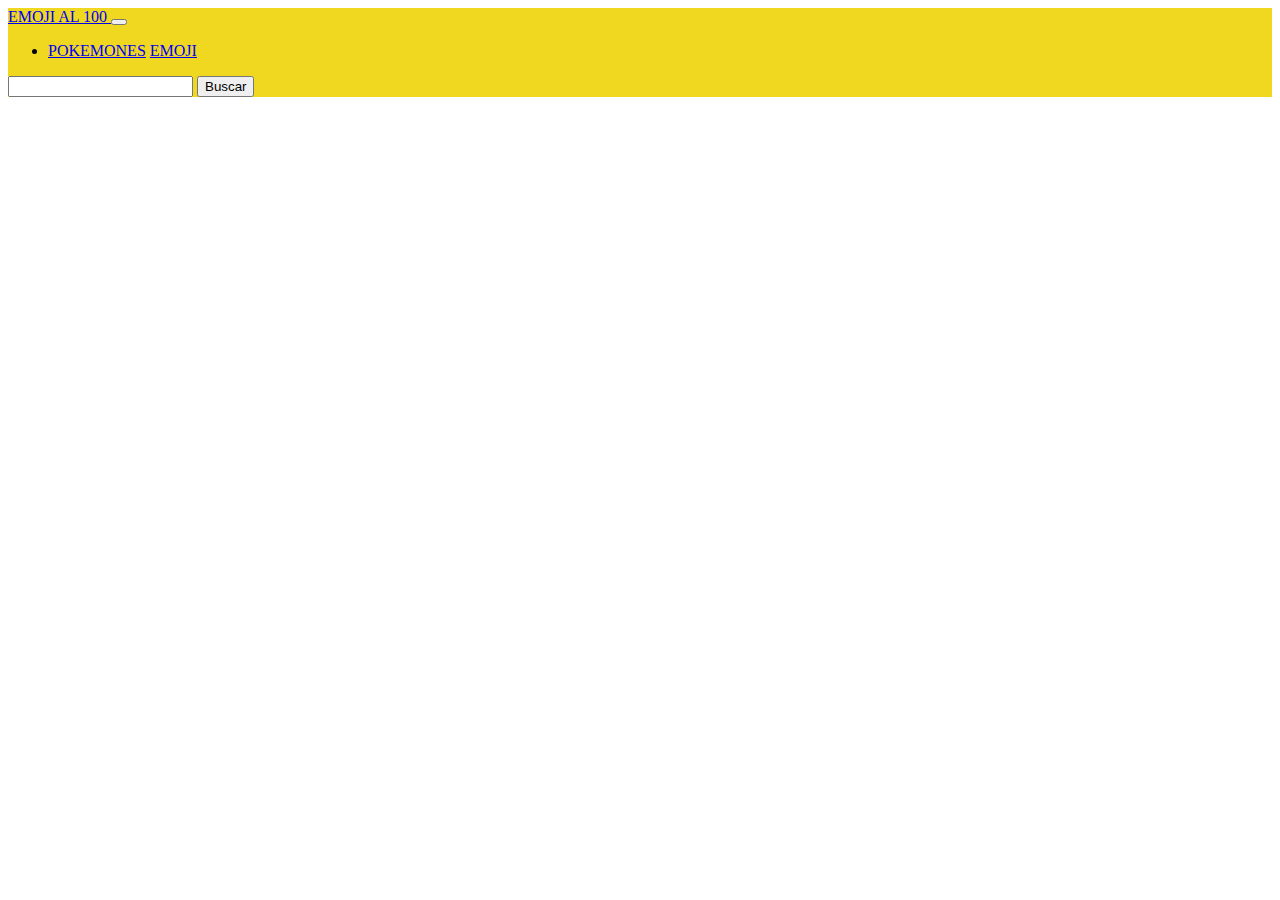
==== emoji.html @ 14bbcd50 "Subo ejercicio, domingo, NO pude mas jajaj" ====
<!doctype html>
<html lang="es">

<head>
    <meta charset="utf-8">
    <meta name="viewport" content="width=device-width, initial-scale=1">
    <title>API Pokemon API</title>
    <link href="https://cdn.jsdelivr.net/npm/bootstrap@5.2.0/dist/css/bootstrap.min.css" rel="stylesheet"
        integrity="sha384-gH2yIJqKdNHPEq0n4Mqa/HGKIhSkIHeL5AyhkYV8i59U5AR6csBvApHHNl/vI1Bx" crossorigin="anonymous">
</head>

<body>
    <nav class="navbar navbar-expand-lg" style="background-color: #f0d820;">
        <div class="container-fluid">
            <a class="navbar-brand" href="#">EMOJI AL 100  </a>
            
            <button class="navbar-toggler" type="button" data-bs-toggle="collapse"
                data-bs-target="#navbarSupportedContent" aria-controls="navbarSupportedContent" aria-expanded="false"
                aria-label="Toggle navigation">
                <span class="navbar-toggler-icon"></span>
            </button>
            <div class="collapse navbar-collapse" id="navbarSupportedContent">
                <ul class="navbar-nav me-auto mb-2 mb-lg-0">
                    <li class="nav-item">
                        <a class="nav-link active" href="#">POKEMONES</a>
                        <a class="nav-link active" href="#">EMOJI</a>
                    </li>
                </ul>
                <form class="d-flex" role="search">
                    <input class="form-control me-2" type="search" placeholder="">
                    <button class="btn btn-light" type="submit">Buscar</button>
                </form>
            </div>
        </div>
    </nav>

    <section class=" container">

        <div class="row row-cols-1 row-cols-md-3 g-4" id="cartas_emoji">


            


        </div>



    </section>



    <script src="https://cdn.jsdelivr.net/npm/bootstrap@5.2.0/dist/js/bootstrap.bundle.min.js"
        integrity="sha384-A3rJD856KowSb7dwlZdYEkO39Gagi7vIsF0jrRAoQmDKKtQBHUuLZ9AsSv4jD4Xa"
        crossorigin="anonymous"></script>
    <script src="assets/code2.js"></script>
</body>

</html>
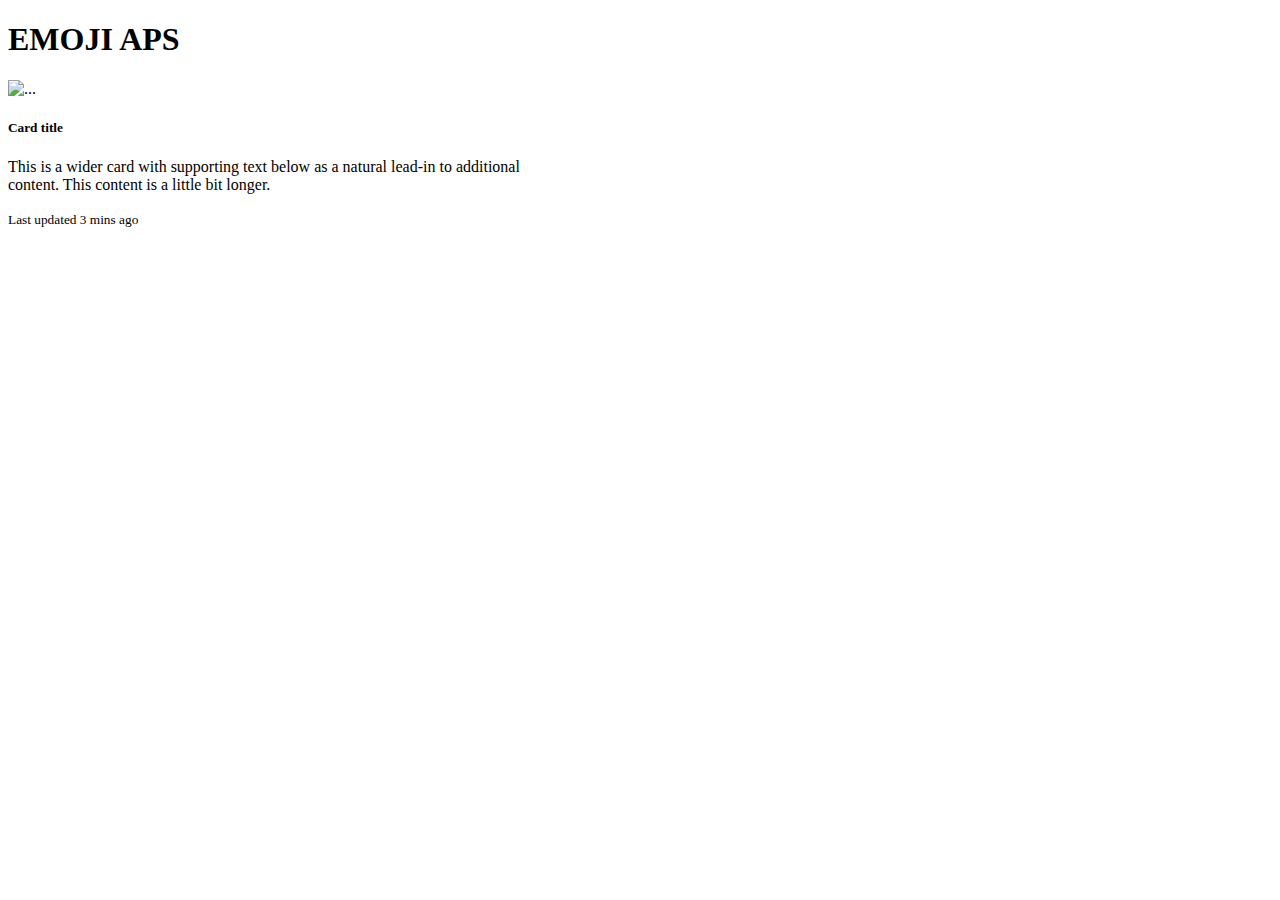
==== commit e10043b9: "Subo lo que logre, no va mas" ====
--- a/emoji.html
+++ b/emoji.html
@@ -4,57 +4,37 @@
 <head>
     <meta charset="utf-8">
     <meta name="viewport" content="width=device-width, initial-scale=1">
-    <title>API Pokemon API</title>
+    <title>API EMOJI</title>
     <link href="https://cdn.jsdelivr.net/npm/bootstrap@5.2.0/dist/css/bootstrap.min.css" rel="stylesheet"
         integrity="sha384-gH2yIJqKdNHPEq0n4Mqa/HGKIhSkIHeL5AyhkYV8i59U5AR6csBvApHHNl/vI1Bx" crossorigin="anonymous">
 </head>
 
 <body>
-    <nav class="navbar navbar-expand-lg" style="background-color: #f0d820;">
-        <div class="container-fluid">
-            <a class="navbar-brand" href="#">EMOJI AL 100  </a>
-            
-            <button class="navbar-toggler" type="button" data-bs-toggle="collapse"
-                data-bs-target="#navbarSupportedContent" aria-controls="navbarSupportedContent" aria-expanded="false"
-                aria-label="Toggle navigation">
-                <span class="navbar-toggler-icon"></span>
-            </button>
-            <div class="collapse navbar-collapse" id="navbarSupportedContent">
-                <ul class="navbar-nav me-auto mb-2 mb-lg-0">
-                    <li class="nav-item">
-                        <a class="nav-link active" href="#">POKEMONES</a>
-                        <a class="nav-link active" href="#">EMOJI</a>
-                    </li>
-                </ul>
-                <form class="d-flex" role="search">
-                    <input class="form-control me-2" type="search" placeholder="">
-                    <button class="btn btn-light" type="submit">Buscar</button>
-                </form>
+
+    <div class="container">
+        <h1>EMOJI APS </h1>
+        <div class="card mb-3" style="max-width: 540px;">
+            <div class="row g-0">
+                <div class="col-md-4">
+                    <img src="..." class="img-fluid rounded-start" alt="...">
+                </div>
+                <div class="col-md-8">
+                    <div class="card-body">
+                        <h5 class="card-title">Card title</h5>
+                        <p class="card-text">This is a wider card with supporting text below as a natural lead-in to
+                            additional content. This content is a little bit longer.</p>
+                        <p class="card-text"><small class="text-muted">Last updated 3 mins ago</small></p>
+                    </div>
+                </div>
             </div>
-        </div>
-    </nav>
-
-    <section class=" container">
-
-        <div class="row row-cols-1 row-cols-md-3 g-4" id="cartas_emoji">
-
-
-            
-
-
         </div>
 
 
-
-    </section>
-
-
-
+    </div>
     <script src="https://cdn.jsdelivr.net/npm/bootstrap@5.2.0/dist/js/bootstrap.bundle.min.js"
         integrity="sha384-A3rJD856KowSb7dwlZdYEkO39Gagi7vIsF0jrRAoQmDKKtQBHUuLZ9AsSv4jD4Xa"
         crossorigin="anonymous"></script>
-    <script src="assets/code2.js"></script>
+    <script src="assets/codeEmoji.js"></script>
 </body>
 
-</html>
-
+</html>